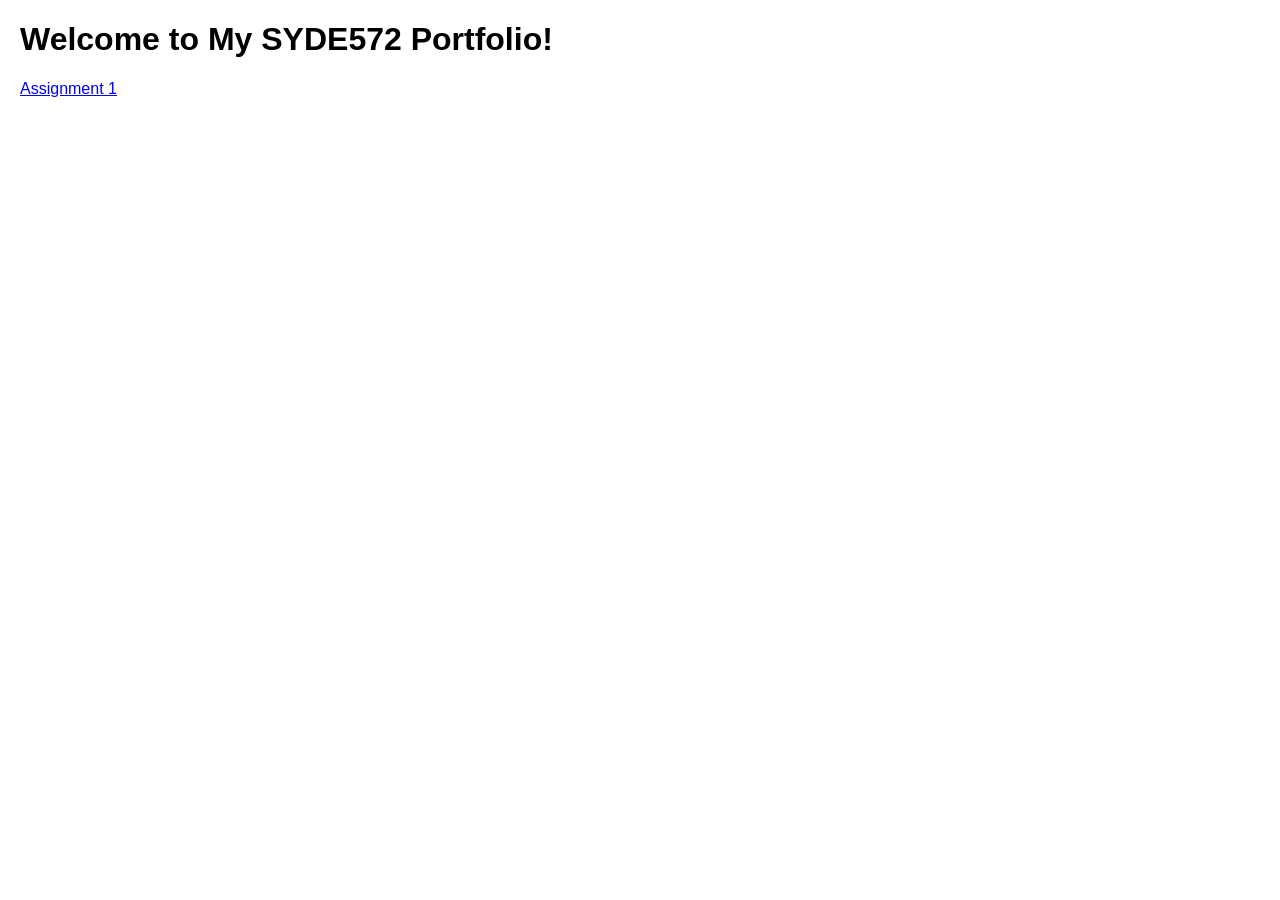
==== SYDE572/syde572.html @ 7c16686d "Set up portfolio structure" ====
<!DOCTYPE html>
<html>
<head>
  <title>SYDE572 Course Portfolio</title>
  <style>
    body {
      font-family: Arial, sans-serif;
      margin: 20px;
    }
  </style>
</head>
<body>
  <h1>Welcome to My SYDE572 Portfolio!</h1>
  <a href="./assignments/assn1.html">Assignment 1</a>
</body>
</html>
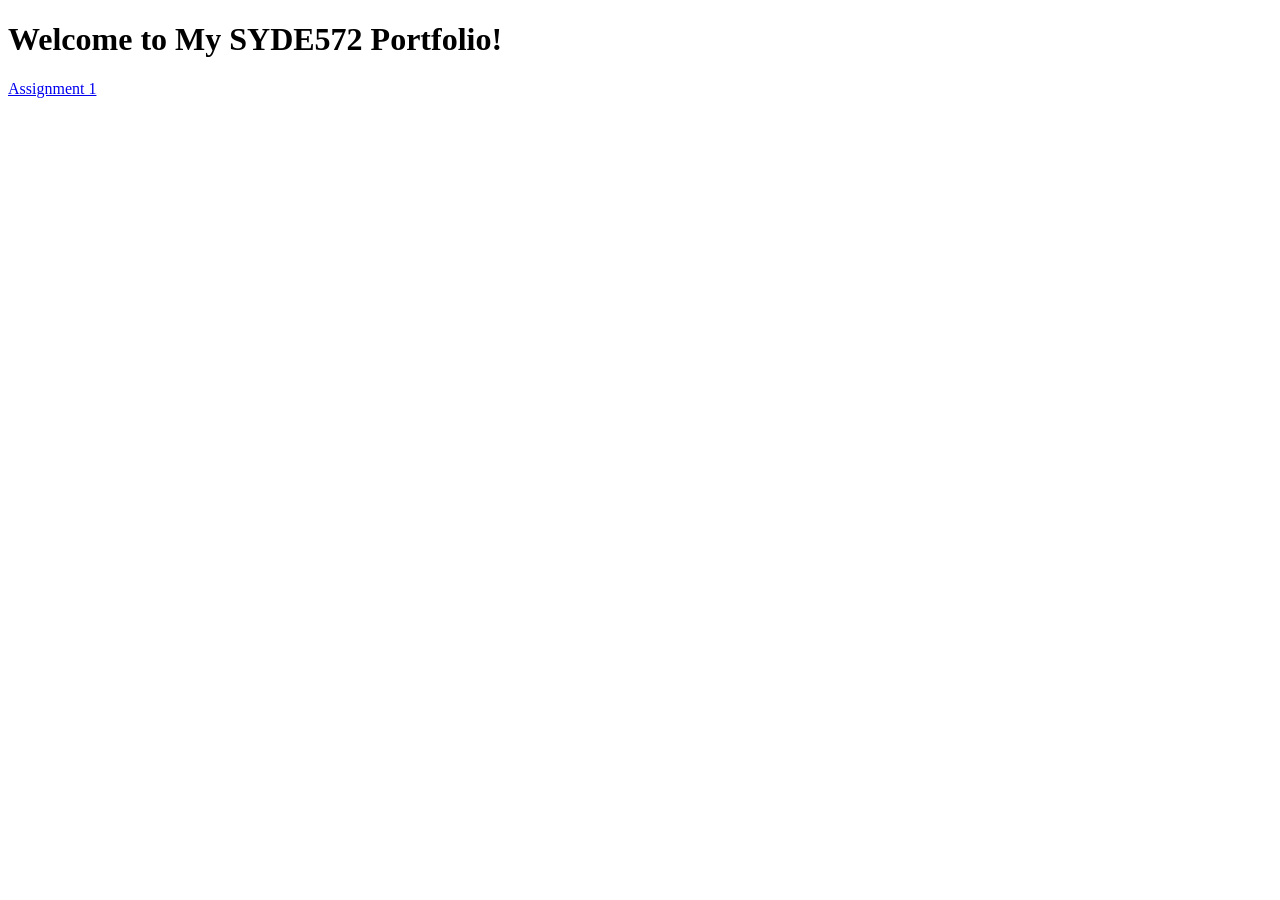
==== commit a8d58a2e: "add notebook, stylesheet, and assignment pdf" ====
--- a/SYDE572/syde572.html
+++ b/SYDE572/syde572.html
@@ -2,12 +2,7 @@
 <html>
 <head>
   <title>SYDE572 Course Portfolio</title>
-  <style>
-    body {
-      font-family: Arial, sans-serif;
-      margin: 20px;
-    }
-  </style>
+  <link rel="stylesheet" href="../styles.css">
 </head>
 <body>
   <h1>Welcome to My SYDE572 Portfolio!</h1>
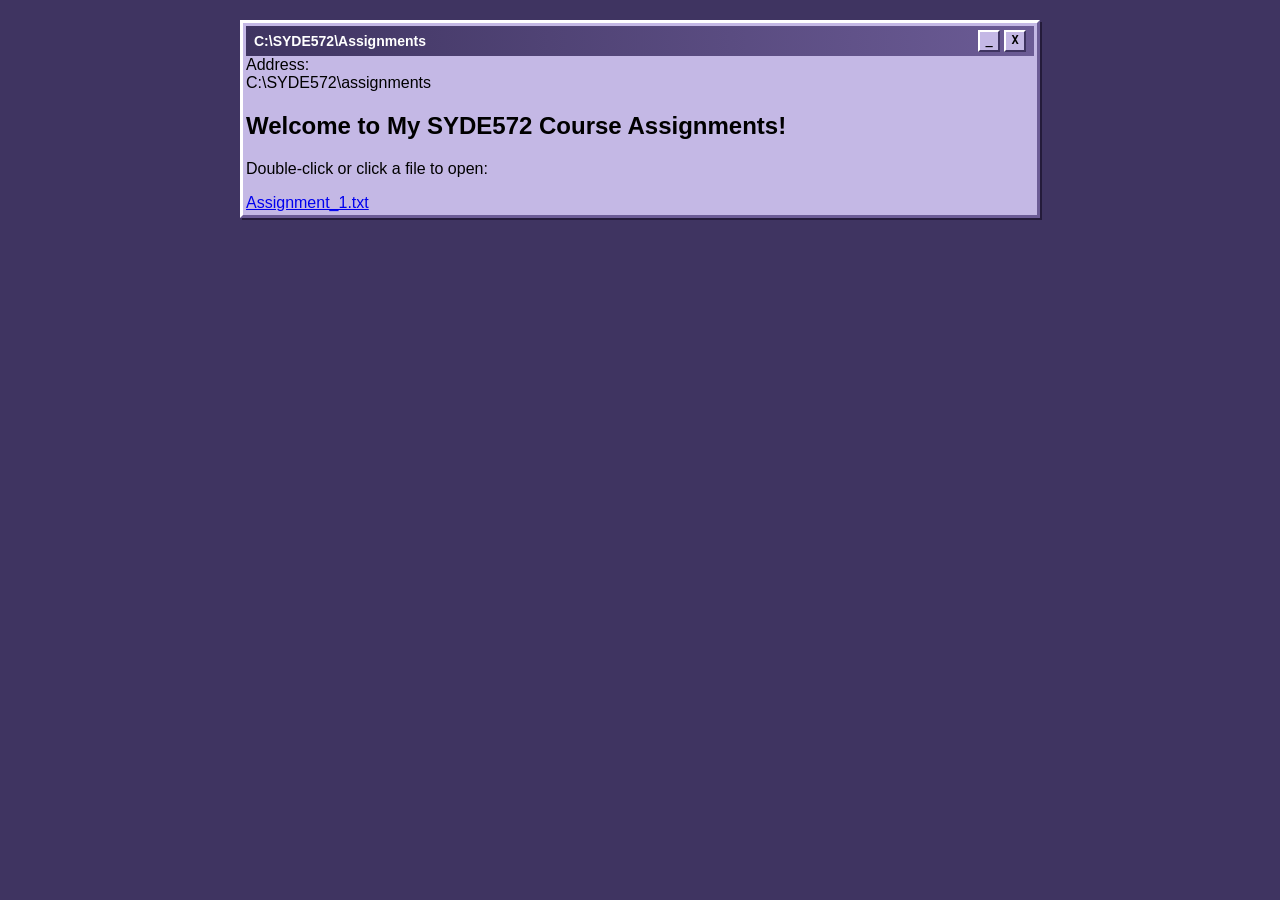
==== commit 153230d5: "assignment 1 wip and theme revamp" ====
--- a/SYDE572/syde572.html
+++ b/SYDE572/syde572.html
@@ -2,10 +2,44 @@
 <html>
 <head>
   <title>SYDE572 Course Portfolio</title>
+  <!-- Fixed CSS path to point directly to root styles.css -->
   <link rel="stylesheet" href="../styles.css">
 </head>
 <body>
-  <h1>Welcome to My SYDE572 Portfolio!</h1>
-  <a href="./assignments/assn1.html">Assignment 1</a>
+  <div class="main-content">
+    <!-- Window Titlebar -->
+    <div class="window-titlebar">
+      <span class="title-text">C:\SYDE572\Assignments</span>
+      <div class="window-controls">
+        <a href="../index.html" class="win-btn" title="Back to Home">_</a>
+        <a href="../index.html" class="win-btn close-btn" title="Close">X</a>
+      </div>
+    </div>
+
+    <!-- Explorer Address Bar -->
+    <div class="explorer-addressbar">
+      <span class="address-label">Address:</span>
+      <div class="address-box">C:\SYDE572\assignments</div>
+    </div>
+
+    <!-- File Explorer Content Area -->
+    <div class="explorer-body">
+      <h2>Welcome to My SYDE572 Course Assignments!</h2>
+      <p class="instruction">Double-click or click a file to open:</p>
+
+      <!-- Grid/List of Files -->
+      <div class="file-grid">
+        <a href="./assignments/assn1.html" class="file-item">
+          <!-- Text File Icon -->
+          <div class="txt-icon">
+            <span class="icon-line"></span>
+            <span class="icon-line"></span>
+            <span class="icon-line"></span>
+          </div>
+          <span class="file-name">Assignment_1.txt</span>
+        </a>
+      </div>
+    </div>
+  </div>
 </body>
-</html>
+</html>
--- a/styles.css
+++ b/styles.css
@@ -0,0 +1,176 @@
+body {
+    background-color: #3f3461;
+    color: white;
+    font-family: 'Consolas', sans-serif;
+    text-align: left;
+    font-size: 16px;
+    margin: 0;
+    padding: 0;
+}
+
+/* Outer Window Frame */
+.main-content {
+    background-color: #c4b8e5; /* Lightened purple frame */
+    color: #000000;
+    margin: 20px auto;
+    width: 800px;
+    padding: 3px;
+    box-sizing: border-box;
+
+    /* Beveled Windows Border */
+    border-top: 3px solid #ffffff;
+    border-left: 3px solid #ffffff;
+    border-right: 3px solid #6b5b95;
+    border-bottom: 3px solid #6b5b95;
+    box-shadow: 2px 2px 0px #241b3a;
+}
+
+/* Window Titlebar Header */
+.window-titlebar {
+    background: linear-gradient(90deg, #3f3461, #6b5b95);
+    color: #ffffff;
+    display: flex;
+    justify-content: space-between;
+    align-items: center;
+    padding: 4px 8px;
+    font-weight: bold;
+    font-size: 14px;
+}
+
+/* Control Buttons */
+.window-controls {
+    display: flex;
+    gap: 4px;
+}
+
+.win-btn {
+    display: inline-block;
+    width: 18px;
+    height: 18px;
+    background-color: #c4b8e5;
+    color: #000000;
+    text-align: center;
+    line-height: 16px;
+    text-decoration: none;
+    font-size: 12px;
+    font-weight: bold;
+    font-family: monospace;
+
+    border-top: 2px solid #ffffff;
+    border-left: 2px solid #ffffff;
+    border-right: 2px solid #3f3461;
+    border-bottom: 2px solid #3f3461;
+}
+
+.win-btn:active {
+    border-top: 2px solid #3f3461;
+    border-left: 2px solid #3f3461;
+    border-right: 2px solid #ffffff;
+    border-bottom: 2px solid #ffffff;
+}
+
+.close-btn:hover {
+    background-color: #d9534f;
+    color: #ffffff;
+}
+
+/* Main Content Body Area */
+.window-body {
+    padding: 25px 35px;
+    box-sizing: border-box;
+}
+
+.window-body h1 {
+    font-size: 24px;
+    margin-top: 0;
+    color: #3f3461;
+}
+
+.window-body h2 {
+    font-size: 18px;
+    color: #3f3461;
+    margin-top: 25px;
+}
+
+/* Code Editor Window */
+.code-editor {
+    margin-top: 15px;
+    background-color: #c4b8e5;
+    border-top: 2px solid #6b5b95;
+    border-left: 2px solid #6b5b95;
+    border-right: 2px solid #ffffff;
+    border-bottom: 2px solid #ffffff;
+    box-sizing: border-box;
+}
+
+.editor-header {
+    background-color: #3f3461;
+    color: #ffffff;
+    padding: 4px 8px;
+    font-size: 12px;
+    font-weight: bold;
+    font-family: 'Consolas', monospace;
+}
+
+/* Code Editor Area */
+.editor-content {
+    background-color: #282a36; /* Dracula dark background */
+    border-top: 2px solid #3f3461;
+    border-left: 2px solid #3f3461;
+    border-right: 2px solid #ffffff;
+    border-bottom: 2px solid #ffffff;
+    max-height: 400px;
+    overflow: auto;
+}
+
+.editor-content pre {
+    margin: 0;
+    padding: 14px;
+    font-family: 'Consolas', 'Courier New', monospace;
+    font-size: 13px;
+    line-height: 1.5;
+    white-space: pre;
+    word-break: normal;
+    word-spacing: normal;
+}
+
+/* 
+ * ZERO SPECIFICITY FIX:
+ * :where() forces these rules to have 0 specificity. 
+ * This sets base text to off-white without overriding dracula.min.css token colors!
+ */
+:where(.editor-content) code {
+    font-family: inherit;
+    background: transparent;
+    padding: 0;
+    color: #f8f8f2;
+}
+
+/* Custom Themed Scrollbars */
+.editor-content::-webkit-scrollbar {
+    width: 14px;
+    height: 14px;
+    background-color: #c4b8e5;
+}
+
+.editor-content::-webkit-scrollbar-thumb {
+    background-color: #a091cf;
+    border-top: 2px solid #ffffff;
+    border-left: 2px solid #ffffff;
+    border-right: 2px solid #3f3461;
+    border-bottom: 2px solid #3f3461;
+}
+
+.pdf-iframe {
+    display: block;
+    width: 100%;
+    height: 500px;
+    border: none;
+    margin: 15px 0 25px 0;
+    background-color: #ffffff;
+    border-top: 2px solid #6b5b95;
+    border-left: 2px solid #6b5b95;
+    border-right: 2px solid #ffffff;
+    border-bottom: 2px solid #ffffff;
+    box-sizing: border-box;
+}
